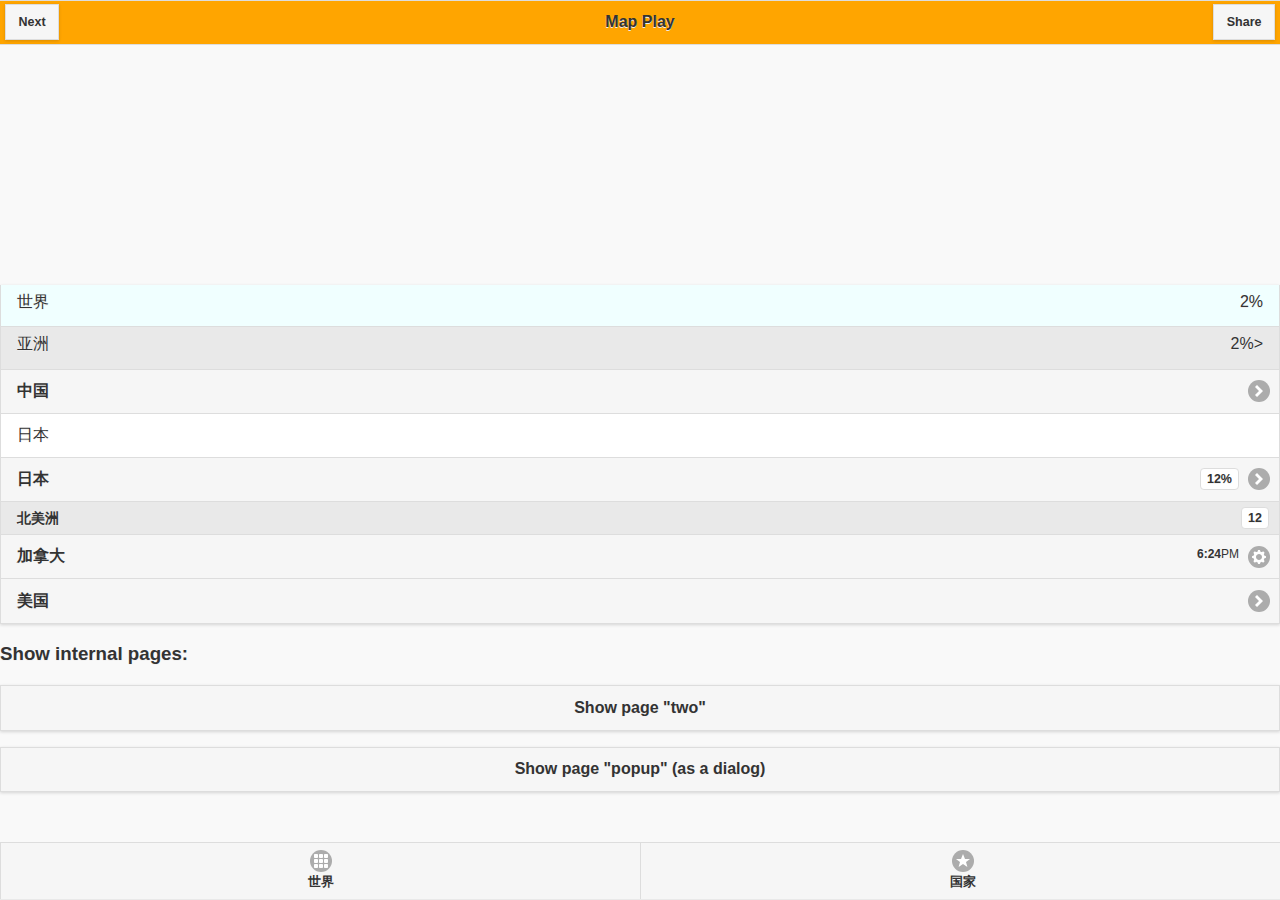
==== MapPlay/www/index.html @ cae27f15 "init pus" ====
<!DOCTYPE html>
<!--
		Licensed to the Apache Software Foundation (ASF) under one
		or more contributor license agreements.  See the NOTICE file
		distributed with this work for additional information
		regarding copyright ownership.  The ASF licenses this file
		to you under the Apache License, Version 2.0 (the
		"License"); you may not use this file except in compliance
		with the License.  You may obtain a copy of the License at

		http://www.apache.org/licenses/LICENSE-2.0

		Unless required by applicable law or agreed to in writing,
		software distributed under the License is distributed on an
		"AS IS" BASIS, WITHOUT WARRANTIES OR CONDITIONS OF ANY
		 KIND, either express or implied.  See the License for the
		specific language governing permissions and limitations
		under the License.
-->
<html>
		<head>
				<!--
				Customize this policy to fit your own app's needs. For more guidance, see:
						https://github.com/apache/cordova-plugin-whitelist/blob/master/README.md#content-security-policy
				Some notes:
						* gap: is required only on iOS (when using UIWebView) and is needed for JS->native communication
						* https://ssl.gstatic.com is required only on Android and is needed for TalkBack to function properly
						* Disables use of inline scripts in order to mitigate risk of XSS vulnerabilities. To change this:
								* Enable inline JS: add 'unsafe-inline' to default-src
				-->
				<meta http-equiv="Content-Security-Policy" content="default-src 'self' data: gap: https://ssl.gstatic.com 'unsafe-eval'; style-src 'self' 'unsafe-inline'; media-src *">
				<meta name="format-detection" content="telephone=no">
				<meta name="msapplication-tap-highlight" content="no">
				<meta name="viewport" content="user-scalable=no, initial-scale=1, maximum-scale=1, minimum-scale=1, width=device-width">
				<link rel="stylesheet" type="text/css" href="css/index.css">
				<link rel="stylesheet" type="text/css" href="lib/jquery.mobile-1.4.0.min.css">
				<script src="lib/jquery-1.11.0.js" type="text/javascript" charset="utf-8"></script>
				<script src="lib/jquery.mobile-1.4.0.min.js" type="text/javascript" charset="utf-8"></script>
				<script type="text/javascript" src="js/index.js"></script>
				<script type="text/javascript" src="cordova.js"></script>
				<link rel="stylesheet" href="js/jquery/jquery-jvectormap-2.0.3.css" type="text/css" media="screen"/>
        <script src="js/jquery/jquery-jvectormap-2.0.3.min.js"></script>
        <script src="js/jquery/jquery-jvectormap-world-mill.js"></script>
        <script src="js/jquery/jquery-jvectormap-cn-merc.js"></script>
        <script src="js/jquery/jquery-jvectormap-ca-lcc.js"></script>
				<title>Hello World</title>
		</head>
		<body data-gr-c-s-loaded="true" class="ui-mobile-viewport ui-overlay-a" style="">


		<!-- Start of first page: #one -->
		<div data-role="page" id="one" data-url="one" tabindex="0" class="ui-page ui-page-theme-a ui-page-active" style="min-height: 846px;">

			<div data-role="header" role="banner" class="ui-header ui-bar-inherit">
				<h1 class="ui-title" role="heading" aria-level="1">Map Play</h1>
				<a href="#two" class="ui-btn ui-shadow ui-corner-all" data-transition="slide">Next</a>
				<a href="#" class="ui-btn ui-shadow ui-corner-all" data-transition="slide">Share</a>
			</div><!-- /header -->

			<div role="main" class="ui-content">
				<div id="world-map" style="width: 100%; height: 240px"></div>
				<ul data-role="listview" data-inset="true" data-divider-theme="a">
					<li data-role="list-divider" style="border-top: 0px; background-color: azure; display:flex; flex-direction:row; justify-content: space-between">
						<label>世界</label>
						<label>2%</label>
					</li>
					<li data-role="list-divider" style="display:flex; flex-direction:row; justify-content: space-between">
						<label>亚洲</label>
						<div style="display:flex; flex-direction:row; justify-content: space-between">
						<label>2%</label>
						<label> > </label>
						</div>
					</li>
					<li><a href="#">中国</a></li>
					<li>日本</li>
					<li><a href="index.html" data-theme="a">日本<span class="ui-li-count">12%</span></a></li>
					<li data-role="list-divider">北美洲<span class="ui-li-count">12</span></li>
					<li data-icon="gear"><a href="#">加拿大
						<p class="ui-li-aside"><strong>6:24</strong>PM</p>
</a></li>
					<li><a href="#">美国</a></li>
				</ul>

				<h3>Show internal pages:</h3>
				<p><a href="#two" class="ui-btn ui-shadow ui-corner-all">Show page "two"</a></p>
				<p><a href="#popup" class="ui-btn ui-shadow ui-corner-all" data-rel="dialog" data-transition="pop">Show page "popup" (as a dialog)</a></p>
			</div><!-- /content -->

			<div data-role="footer" data-theme="a" role="contentinfo" class="ui-footer ui-bar-a" style="overflow:hidden;" data-position="fixed">
				<div data-role="navbar">
					<ul>
						<li><a href="#" data-icon="grid">世界</a></li>
						<li><a href="#" data-icon="star">国家</a></li>
					</ul>
				</div><!-- /navbar -->
			</div><!-- /footer -->
		</div><!-- /page one -->

		<!-- Start of second page: #two -->
		<div data-role="page" id="two" data-theme="a" data-url="two" tabindex="0" class="ui-page ui-page-theme-a" style="min-height: 667px;">

			<div data-role="header" role="banner" class="ui-header ui-bar-inherit">
				<h1 class="ui-title" role="heading" aria-level="1">Two</h1>
			</div><!-- /header -->

			<div role="main" class="ui-content">
				<h2>Two</h2>
				<p>I have an id of "two" on my page container. I'm the second page container in this multi-page template.</p>
				<p>Notice that the theme is different for this page because we've added a few <code>data-theme</code> swatch assigments here to show off how flexible it is. You can add any content or widget to these pages, but we're keeping these simple.</p>
				<p><a href="https://demos.jquerymobile.com/1.4.3/pages-multi-page/#one" data-direction="reverse" class="ui-btn ui-shadow ui-corner-all ui-btn-b">Back to page "one"</a></p>

			</div><!-- /content -->

			<div data-role="footer" role="contentinfo" class="ui-footer ui-bar-inherit">
				<h4 class="ui-title" role="heading" aria-level="1">Page Footer</h4>
			</div><!-- /footer -->
		</div><!-- /page two -->

		<!-- Start of third page: #popup -->
		<div data-role="dialog" id="popup" data-url="popup" tabindex="0" class="ui-page ui-page-theme-a ui-dialog" style="min-height: 846px;"><div role="dialog" class="ui-dialog-contain ui-overlay-shadow ui-corner-all">

			<div data-role="header" data-theme="b" role="banner" class="ui-header ui-bar-b"><a role="button" href="https://demos.jquerymobile.com/1.4.3/pages-multi-page/#" class="ui-btn ui-corner-all ui-icon-delete ui-btn-icon-notext ui-btn-left">Close</a>
				<h1 class="ui-title" role="heading" aria-level="1">Dialog</h1>
			</div><!-- /header -->

			<div role="main" class="ui-content">
				<h2>Popup</h2>
				<p>I have an id of "popup" on my page container and only look like a dialog because the link to me had a <code>data-rel="dialog"</code> attribute which gives me this inset look and a <code>data-transition="pop"</code> attribute to change the transition to pop. Without this, I'd be styled as a normal page.</p>
				<p><a href="https://demos.jquerymobile.com/1.4.3/pages-multi-page/#one" data-rel="back" class="ui-btn ui-shadow ui-corner-all ui-btn-inline ui-icon-back ui-btn-icon-left" data-transition="pop" data-direction="reverse">Back to page "one"</a></p>
			</div><!-- /content -->

			<div data-role="footer" role="contentinfo" class="ui-footer ui-bar-inherit">
				<h4 class="ui-title" role="heading" aria-level="1">Page Footer</h4>
			</div><!-- /footer -->
		</div></div><!-- /page popup -->



		<div class="ui-loader ui-corner-all ui-body-a ui-loader-default"><span class="ui-icon-loading"></span><h1>loading</h1></div></body>
		</body>
</html>
---- MapPlay/www/css/index.css ----
body {
    -webkit-touch-callout: none;                /* prevent callout to copy image, etc when tap to hold */
    -webkit-text-size-adjust: none;             /* prevent webkit from resizing text to fit */
    -webkit-user-select: none;                  /* prevent copy paste, to allow, change 'none' to 'text' */
}

.ui-header {
    background: #FFA500 !important;
}

.ui-content{
  padding: 0px !important;
  margin: 0px !important;
}
.ui-corner-all {
  border-radius: 0px !important;
}

.ui-content .ui-listview-inset, .ui-panel-inner>.ui-listview-inset {
    margin: 0 !important;
}
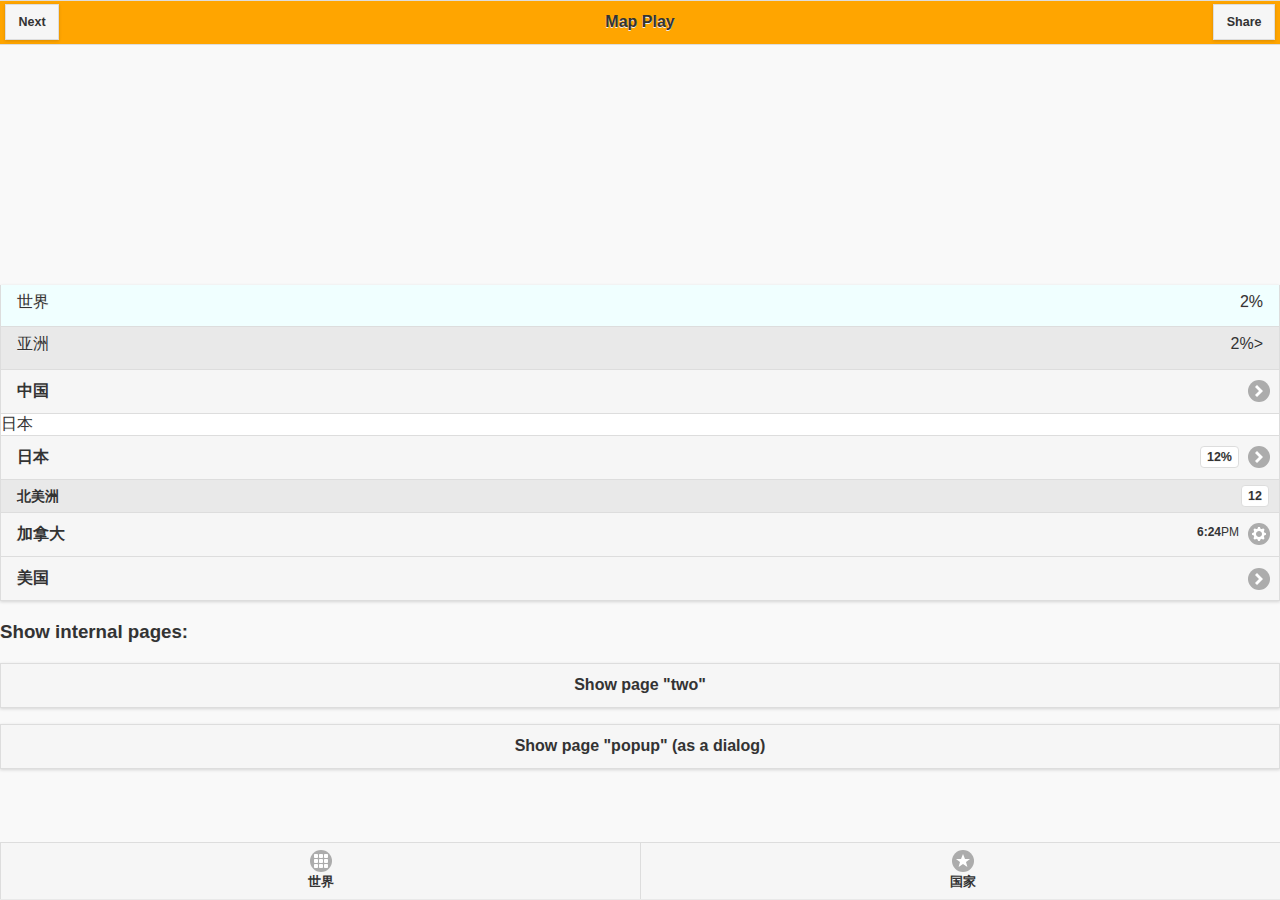
==== commit 3e3c2f9a: "add listview" ====
--- a/MapPlay/www/index.html
+++ b/MapPlay/www/index.html
@@ -49,7 +49,7 @@
 
 
 		<!-- Start of first page: #one -->
-		<div data-role="page" id="one" data-url="one" tabindex="0" class="ui-page ui-page-theme-a ui-page-active" style="min-height: 846px;">
+		<div data-role="page" id="home" data-url="home" tabindex="0" class="ui-page ui-page-theme-a ui-page-active" style="min-height: 846px;">
 
 			<div data-role="header" role="banner" class="ui-header ui-bar-inherit">
 				<h1 class="ui-title" role="heading" aria-level="1">Map Play</h1>
@@ -89,8 +89,8 @@
 			<div data-role="footer" data-theme="a" role="contentinfo" class="ui-footer ui-bar-a" style="overflow:hidden;" data-position="fixed">
 				<div data-role="navbar">
 					<ul>
-						<li><a href="#" data-icon="grid">世界</a></li>
-						<li><a href="#" data-icon="star">国家</a></li>
+						<li><a href="#world" data-icon="grid" data-transition="none">世界</a></li>
+						<li><a href="#country" data-icon="star" data-transition="none">国家</a></li>
 					</ul>
 				</div><!-- /navbar -->
 			</div><!-- /footer -->
@@ -100,14 +100,34 @@
 		<div data-role="page" id="two" data-theme="a" data-url="two" tabindex="0" class="ui-page ui-page-theme-a" style="min-height: 667px;">
 
 			<div data-role="header" role="banner" class="ui-header ui-bar-inherit">
-				<h1 class="ui-title" role="heading" aria-level="1">Two</h1>
+				<h1 class="ui-title" role="heading" aria-level="1">国家</h1>
 			</div><!-- /header -->
 
 			<div role="main" class="ui-content">
-				<h2>Two</h2>
-				<p>I have an id of "two" on my page container. I'm the second page container in this multi-page template.</p>
-				<p>Notice that the theme is different for this page because we've added a few <code>data-theme</code> swatch assigments here to show off how flexible it is. You can add any content or widget to these pages, but we're keeping these simple.</p>
-				<p><a href="https://demos.jquerymobile.com/1.4.3/pages-multi-page/#one" data-direction="reverse" class="ui-btn ui-shadow ui-corner-all ui-btn-b">Back to page "one"</a></p>
+				<ul data-role="listview" data-filter="true" data-inset="true" data-divider-theme="a">
+					<li data-role="list-divider">亚洲</li>
+					<li>
+					<form>
+						<fieldset data-role="controlgroup" data-iconpos="right" style="padding:0">
+							<input type="checkbox" name="checkbox-h-cn" id="checkbox-h-cn">
+							<label for="checkbox-h-cn">中国</label>
+							<input type="checkbox" name="checkbox-h-af" id="checkbox-h-af">
+							<label for="checkbox-h-af">阿富汗</label>
+							<input type="checkbox" name="checkbox-h-kr" id="checkbox-h-kr">
+							<label for="checkbox-h-kr">韩国</label>
+							<input type="checkbox" name="checkbox-h-jp" id="checkbox-h-jp">
+							<label for="checkbox-h-jp">日本</label>
+						</fieldset>
+					</form>
+					</li>
+					<li data-role="list-divider">北美洲</li>
+					<li><a href="#">美国</a></li>
+					<li><a href="#">加拿大</a></li>
+					<li data-role="list-divider">Contacts</li>
+					<li><a href="#">Friends</a></li>
+					<li><a href="#">Work</a></li>
+				</ul>
+				<p><a href="#home" data-direction="reverse" class="ui-btn ui-shadow ui-corner-all ui-btn-b">Back to page "home"</a></p>
 
 			</div><!-- /content -->
 
@@ -126,7 +146,7 @@
 			<div role="main" class="ui-content">
 				<h2>Popup</h2>
 				<p>I have an id of "popup" on my page container and only look like a dialog because the link to me had a <code>data-rel="dialog"</code> attribute which gives me this inset look and a <code>data-transition="pop"</code> attribute to change the transition to pop. Without this, I'd be styled as a normal page.</p>
-				<p><a href="https://demos.jquerymobile.com/1.4.3/pages-multi-page/#one" data-rel="back" class="ui-btn ui-shadow ui-corner-all ui-btn-inline ui-icon-back ui-btn-icon-left" data-transition="pop" data-direction="reverse">Back to page "one"</a></p>
+				<p><a href="#home" data-rel="back" class="ui-btn ui-shadow ui-corner-all ui-btn-inline ui-icon-back ui-btn-icon-left" data-transition="pop" data-direction="reverse">Back to page "home"</a></p>
 			</div><!-- /content -->
 
 			<div data-role="footer" role="contentinfo" class="ui-footer ui-bar-inherit">
@@ -134,7 +154,27 @@
 			</div><!-- /footer -->
 		</div></div><!-- /page popup -->
 
+		<!-- Start of first page: #one -->
+		<div data-role="page" id="country" data-url="country" tabindex="0" class="ui-page ui-page-theme-a" style="min-height: 846px;">
+			<div data-role="header" role="banner" class="ui-header ui-bar-inherit">
+				<h1 class="ui-title" role="heading" aria-level="1">Map Play</h1>
+				<a href="#two" class="ui-btn ui-shadow ui-corner-all" data-transition="slide">Next</a>
+				<a href="#" class="ui-btn ui-shadow ui-corner-all" data-transition="slide">Share</a>
+			</div><!-- /header -->
 
+			<div role="main" class="ui-content">
+				<div id="ca-map" style="width: 100%; height: 240px"></div>
+			</div><!-- /content -->
+
+			<div data-role="footer" data-theme="a" role="contentinfo" class="ui-footer ui-bar-a" style="overflow:hidden;" data-position="fixed">
+				<div data-role="navbar">
+					<ul>
+						<li><a href="#home" data-icon="grid" data-transition="none">世界</a></li>
+						<li><a href="#country" data-icon="star" data-transition="none">国家</a></li>
+					</ul>
+				</div><!-- /navbar -->
+			</div><!-- /footer -->
+		</div><!-- /page one -->
 
 		<div class="ui-loader ui-corner-all ui-body-a ui-loader-default"><span class="ui-icon-loading"></span><h1>loading</h1></div></body>
 		</body>
--- a/MapPlay/www/css/index.css
+++ b/MapPlay/www/css/index.css
@@ -19,3 +19,11 @@
 .ui-content .ui-listview-inset, .ui-panel-inner>.ui-listview-inset {
     margin: 0 !important;
 }
+
+.ui-controlgroup, fieldset.ui-controlgroup {
+  margin: 0 !important;
+}
+
+.ui-listview>.ui-li-static {
+  padding: 0px !important;
+}
